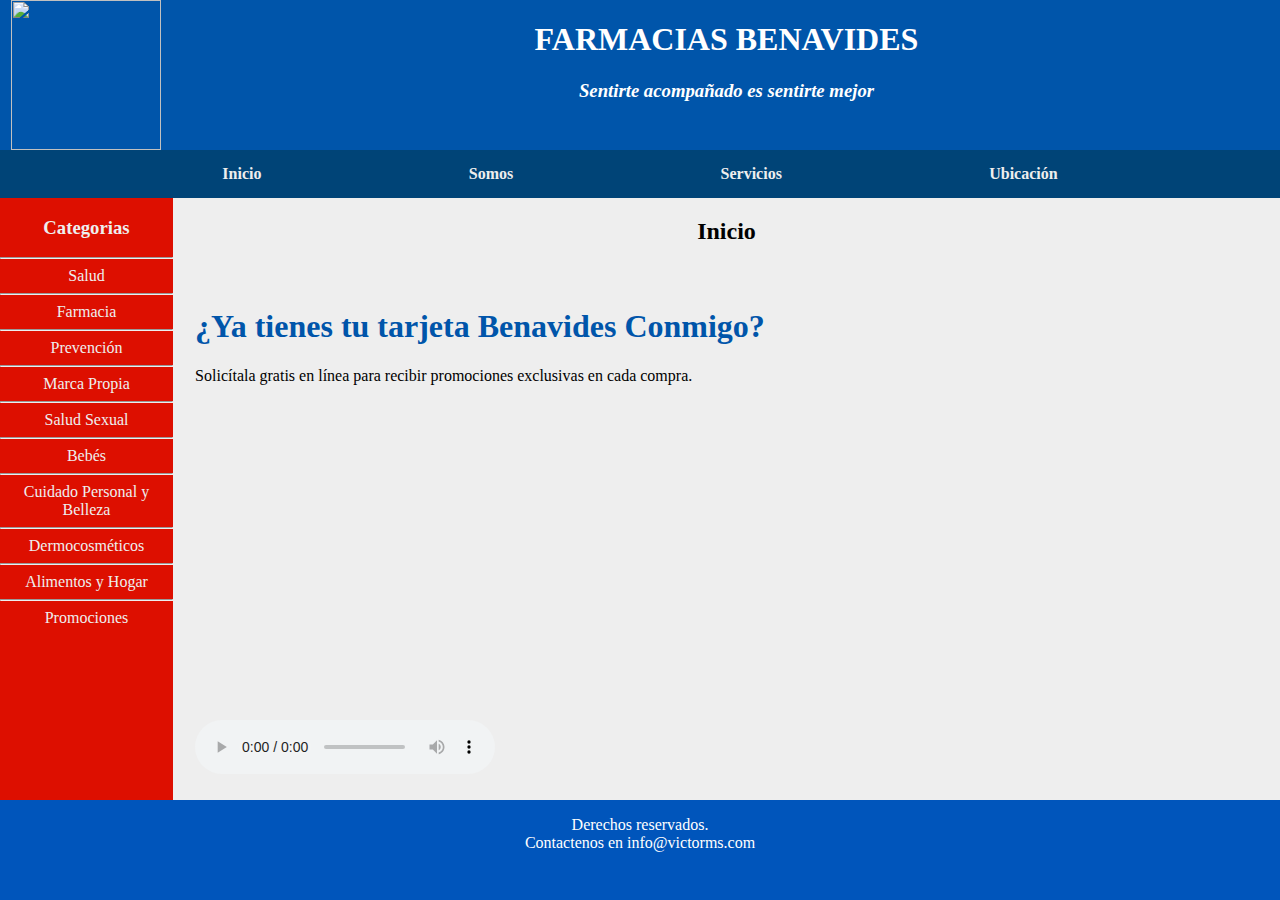
==== index.html @ 2d91c586 "añadiendo br" ====
<!DOCTYPE html>

<head>
    <meta charset="UTF-8">
    <title>Farmacias Benavides | Inicio</title>
    <meta name="description" content="Página extra oficial de Farmacias Benavides">
    <meta name="keywords" content="Farmacia, Benavides">
    <link rel="shortcut icon" href="farmacias_benavides_logo.jpg" type="image/x-icon">
</head>

<body style="margin: 0%;">
    <div id="contenedor" style="display: flex; flex-direction: column;">
        <header style="height: 150px; display: flex;">
            <div id="logo" style="background-color: #0055AA; width: 200px; height: 150px;">
                <center><a href="index.html"><img src="farmacias_benavides_logo.png" width="150px" height="150px"></a>
                </center>
                <!-- Aquí va el logo -->
            </div>
            <div id="slogan" style="background-color: #0055AA; width: 100%; height: 150px;">
                <center>
                    <a href="index.html" style="text-decoration: none;">
                        <h1 style="color: white;">FARMACIAS BENAVIDES</h1>
                    </a>
                    <h3 style="color: white; font-style: oblique;">Sentirte acompañado es sentirte mejor</h3>
                </center>
            </div>
        </header>
        <nav
            style="float: both; background-color: #004477; display: flex; justify-content: space-evenly; padding: 15px;">
            <b><a href="index.html" style="text-decoration: none; color: #EEEEEE;">Inicio</a></b>
            <b><a href="somos.html" style="text-decoration: none; color: #EEEEEE;">Somos</a></b>
            <b><a href="servicios.html" style="text-decoration: none; color: #EEEEEE;">Servicios</a></b>
            <b><a href="ubicacion.html" style="text-decoration: none; color: #EEEEEE;">Ubicación</a></b>
        </nav>
        <div id="principal" style="display: flex;">
            <aside style="background-color: #DD0F00; width: 200px; padding-bottom: 2%;">
                <center>
                    <h3 style="color: #EEEEEE;">Categorias</h3>
                    <hr>
                    <a href="#" style="text-decoration: none; color: #EEEEEE;">Salud</a>
                    <hr>
                    <a href="#" style="text-decoration: none; color: #EEEEEE;">Farmacia</a>
                    <hr>
                    <a href="#" style="text-decoration: none; color: #EEEEEE;">Prevención</a>
                    <hr>
                    <a href="#" style="text-decoration: none; color: #EEEEEE;">Marca Propia</a>
                    <hr>
                    <a href="#" style="text-decoration: none; color: #EEEEEE;">Salud Sexual</a>
                    <hr>
                    <a href="#" style="text-decoration: none; color: #EEEEEE;">Bebés</a>
                    <hr>
                    <a href="#" style="text-decoration: none; color: #EEEEEE;">Cuidado Personal y Belleza</a>
                    <hr>
                    <a href="#" style="text-decoration: none; color: #EEEEEE;">Dermocosméticos</a>
                    <hr>
                    <a href="#" style="text-decoration: none; color: #EEEEEE;">Alimentos y Hogar</a>
                    <hr>
                    <a href="#" style="text-decoration: none; color: #EEEEEE;">Promociones</a>
                </center>
            </aside>
            <section style="background-color: #EEEEEE; width: 100%;">
                <center>
                    <h2>Inicio</h2>
                </center>
                <article style="padding: 2%;">
                    <h1 style="color: #0055AA;">¿Ya tienes tu tarjeta Benavides Conmigo?</h1>
                    <p>Solicítala gratis en línea para recibir promociones exclusivas en cada compra.</p>
                    <iframe width="560" height="315" src="https://www.youtube.com/embed/dw5DSh-E1K8?si=Fbvp0xBXG0191dBk"
                        title="YouTube video player" frameborder="0"
                        allow="accelerometer; autoplay; clipboard-write; encrypted-media; gyroscope; picture-in-picture; web-share"
                        allowfullscreen></iframe>
                    <br>
                    <audio controls autoplay>
                        <source src="Big Time Rush (Tono).mp3" type="audio/mp3"> <br>
                    </audio>
                </article>
            </section>
        </div>
        <footer style="background-color: #0055BB; color: white; width: 100%; height: 100px;">
            <center>
                <p>Derechos reservados.<br>Contactenos en info@victorms.com</p>
            </center>
        </footer>
    </div>
</body>

</html>
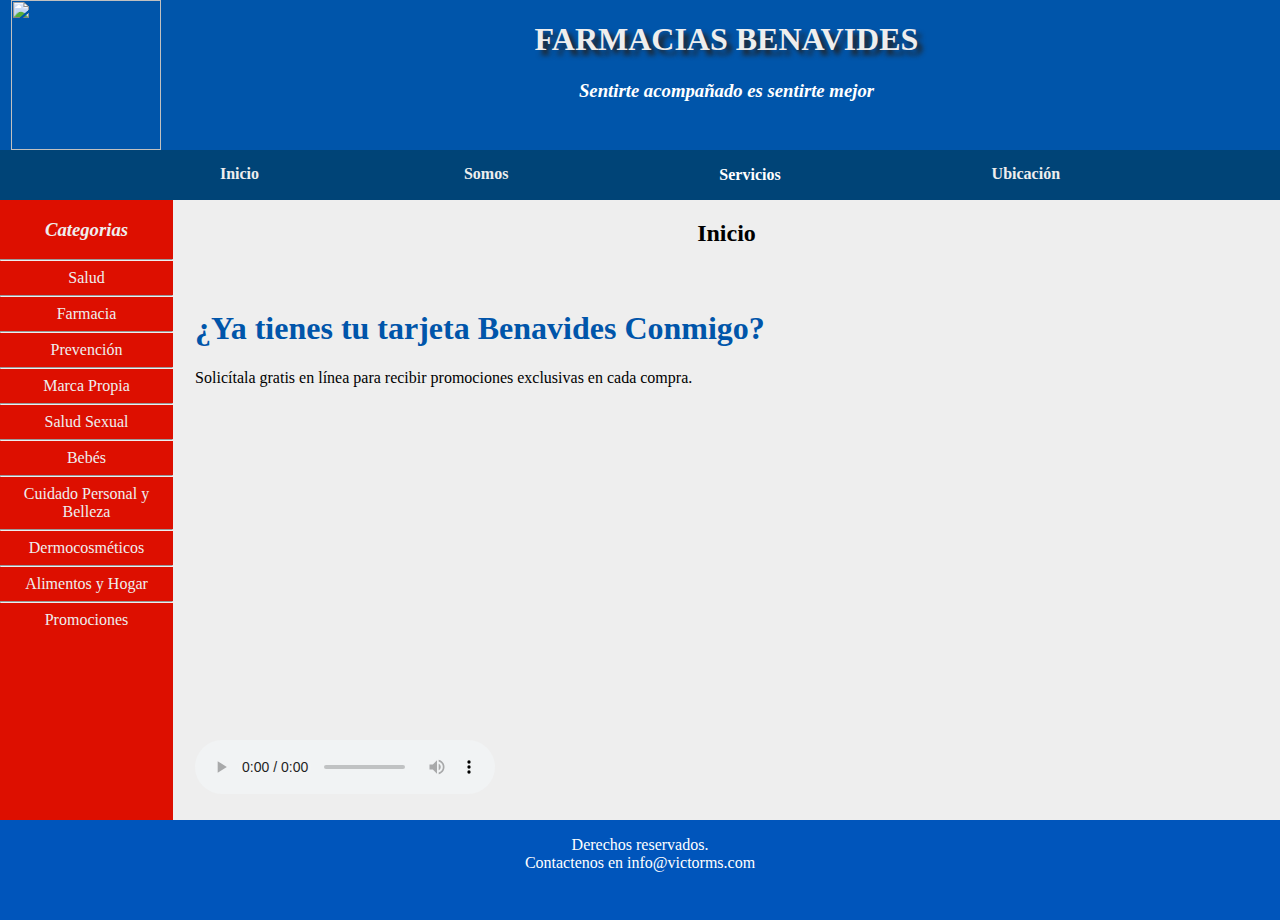
==== commit 3441ad75: "saque barra de menu a otro html" ====
--- a/index.html
+++ b/index.html
@@ -1,87 +1,122 @@
 <!DOCTYPE html>
 
 <head>
-    <meta charset="UTF-8">
-    <title>Farmacias Benavides | Inicio</title>
-    <meta name="description" content="Página extra oficial de Farmacias Benavides">
-    <meta name="keywords" content="Farmacia, Benavides">
-    <link rel="shortcut icon" href="farmacias_benavides_logo.jpg" type="image/x-icon">
+  <meta charset="UTF-8">
+  <title>Farmacias Benavides | Inicio</title>
+  <meta name="description" content="Página extra oficial de Farmacias Benavides">
+  <meta name="keywords" content="Farmacia, Benavides">
+  <link rel="shortcut icon" href="farmacias_benavides_logo.jpg" type="image/x-icon">
+  <link rel="stylesheet" href="harry.css">
 </head>
 
-<body style="margin: 0%;">
-    <div id="contenedor" style="display: flex; flex-direction: column;">
-        <header style="height: 150px; display: flex;">
-            <div id="logo" style="background-color: #0055AA; width: 200px; height: 150px;">
-                <center><a href="index.html"><img src="farmacias_benavides_logo.png" width="150px" height="150px"></a>
-                </center>
-                <!-- Aquí va el logo -->
-            </div>
-            <div id="slogan" style="background-color: #0055AA; width: 100%; height: 150px;">
-                <center>
-                    <a href="index.html" style="text-decoration: none;">
-                        <h1 style="color: white;">FARMACIAS BENAVIDES</h1>
-                    </a>
-                    <h3 style="color: white; font-style: oblique;">Sentirte acompañado es sentirte mejor</h3>
-                </center>
-            </div>
-        </header>
-        <nav
-            style="float: both; background-color: #004477; display: flex; justify-content: space-evenly; padding: 15px;">
-            <b><a href="index.html" style="text-decoration: none; color: #EEEEEE;">Inicio</a></b>
-            <b><a href="somos.html" style="text-decoration: none; color: #EEEEEE;">Somos</a></b>
-            <b><a href="servicios.html" style="text-decoration: none; color: #EEEEEE;">Servicios</a></b>
-            <b><a href="ubicacion.html" style="text-decoration: none; color: #EEEEEE;">Ubicación</a></b>
-        </nav>
-        <div id="principal" style="display: flex;">
-            <aside style="background-color: #DD0F00; width: 200px; padding-bottom: 2%;">
-                <center>
-                    <h3 style="color: #EEEEEE;">Categorias</h3>
-                    <hr>
-                    <a href="#" style="text-decoration: none; color: #EEEEEE;">Salud</a>
-                    <hr>
-                    <a href="#" style="text-decoration: none; color: #EEEEEE;">Farmacia</a>
-                    <hr>
-                    <a href="#" style="text-decoration: none; color: #EEEEEE;">Prevención</a>
-                    <hr>
-                    <a href="#" style="text-decoration: none; color: #EEEEEE;">Marca Propia</a>
-                    <hr>
-                    <a href="#" style="text-decoration: none; color: #EEEEEE;">Salud Sexual</a>
-                    <hr>
-                    <a href="#" style="text-decoration: none; color: #EEEEEE;">Bebés</a>
-                    <hr>
-                    <a href="#" style="text-decoration: none; color: #EEEEEE;">Cuidado Personal y Belleza</a>
-                    <hr>
-                    <a href="#" style="text-decoration: none; color: #EEEEEE;">Dermocosméticos</a>
-                    <hr>
-                    <a href="#" style="text-decoration: none; color: #EEEEEE;">Alimentos y Hogar</a>
-                    <hr>
-                    <a href="#" style="text-decoration: none; color: #EEEEEE;">Promociones</a>
-                </center>
-            </aside>
-            <section style="background-color: #EEEEEE; width: 100%;">
-                <center>
-                    <h2>Inicio</h2>
-                </center>
-                <article style="padding: 2%;">
-                    <h1 style="color: #0055AA;">¿Ya tienes tu tarjeta Benavides Conmigo?</h1>
-                    <p>Solicítala gratis en línea para recibir promociones exclusivas en cada compra.</p>
-                    <iframe width="560" height="315" src="https://www.youtube.com/embed/dw5DSh-E1K8?si=Fbvp0xBXG0191dBk"
-                        title="YouTube video player" frameborder="0"
-                        allow="accelerometer; autoplay; clipboard-write; encrypted-media; gyroscope; picture-in-picture; web-share"
-                        allowfullscreen></iframe>
-                    <br>
-                    <audio controls autoplay>
-                        <source src="Big Time Rush (Tono).mp3" type="audio/mp3"> <br>
-                    </audio>
-                </article>
-            </section>
-        </div>
-        <footer style="background-color: #0055BB; color: white; width: 100%; height: 100px;">
-            <center>
-                <p>Derechos reservados.<br>Contactenos en info@victorms.com</p>
-            </center>
-        </footer>
+<script>
+  function includeHTML() {
+    var z, i, elmnt, file, xhttp;
+    /*loop through a collection of all HTML elements:*/
+    z = document.getElementsByTagName("*");
+    for (i = 0; i < z.length; i++) {
+      elmnt = z[i];
+      /*search for elements with a certain attribute:*/
+      file = elmnt.getAttribute("w3-include-html");
+      if (file) {
+        /*make an HTTP request using the attribute value as the file name:*/
+        xhttp = new XMLHttpRequest();
+        xhttp.onreadystatechange = function () {
+          if (this.readyState == 4) {
+            if (this.status == 200) { elmnt.innerHTML = this.responseText; }
+            if (this.status == 404) { elmnt.innerHTML = "Page not found."; }
+            /*remove the attribute, and call this function once more:*/
+            elmnt.removeAttribute("w3-include-html");
+            includeHTML();
+          }
+        }
+        xhttp.open("GET", file, true);
+        xhttp.send();
+        /*exit the function:*/
+        return;
+      }
+    }
+  };
+
+</script>
+
+<body>
+  <div id="contenedor">
+    <header>
+      <div id="logo">
+        <center><a href="index.html"><img src="farmacias_benavides_logo.png" width="150px" height="150px"></a>
+        </center>
+        <!-- Aquí va el logo -->
+      </div>
+      <div id="slogan">
+        <center>
+          <a href="index.html">
+            <h1 id="titulo">FARMACIAS BENAVIDES</h1>
+          </a>
+          <h3>Sentirte acompañado es sentirte mejor</h3>
+        </center>
+      </div>
+    </header>
+    <nav>
+      <div w3-include-html="menu.html"></div>
+    </nav>
+    <div id="principal">
+      <aside style="background-color: #DD0F00; width: 200px; padding-bottom: 2%;">
+        <center>
+          <h3 style="color: #EEEEEE;">Categorias</h3>
+          <hr>
+          <a href="#">Salud</a>
+          <hr>
+          <a href="#">Farmacia</a>
+          <hr>
+          <a href="#">Prevención</a>
+          <hr>
+          <a href="#">Marca Propia</a>
+          <hr>
+          <a href="#">Salud Sexual</a>
+          <hr>
+          <a href="#">Bebés</a>
+          <hr>
+          <a href="#">Cuidado Personal y Belleza</a>
+          <hr>
+          <a href="#">Dermocosméticos</a>
+          <hr>
+          <a href="#">Alimentos y Hogar</a>
+          <hr>
+          <a href="#">Promociones</a>
+        </center>
+      </aside>
+      <section>
+        <center>
+          <h2>Inicio</h2>
+        </center>
+        <article>
+          <h1 id="frase">¿Ya tienes tu tarjeta Benavides Conmigo?</h1>
+          <p>Solicítala gratis en línea para recibir promociones exclusivas en cada compra.</p>
+          <div class="transicion"><iframe width="560" height="315"
+              src="https://www.youtube.com/embed/dw5DSh-E1K8?si=Fbvp0xBXG0191dBk" title="YouTube video player"
+              frameborder="0"
+              allow="accelerometer; autoplay; clipboard-write; encrypted-media; gyroscope; picture-in-picture; web-share"
+              allowfullscreen></iframe></div>
+          <br>
+          <audio controls autoplay>
+            <source src="Big Time Rush (Tono).mp3" type="audio/mp3">
+          </audio>
+          <!-- <div class="transicion">Soy un div</div> -->
+        </article>
+      </section>
     </div>
+    <footer>
+      <center>
+        <p>Derechos reservados.<br>Contactenos en info@victorms.com</p>
+      </center>
+    </footer>
+  </div>
+  <script>
+    includeHTML();
+  </script>
+
+
 </body>
 
 </html>--- a/harry.css
+++ b/harry.css
@@ -0,0 +1,159 @@
+body {
+    margin: 0%;
+}
+
+#contenedor {
+    display: flex;
+    flex-direction: column;
+}
+
+header {
+    height: 150px;
+    display: flex;
+}
+
+#logo {
+    background-color: #0055AA;
+    width: 200px;
+    height: 150px;
+}
+
+#slogan {
+    background-color: #0055AA;
+    width: 100%;
+    height: 150px;
+}
+
+a {
+    text-decoration: none;
+    color: #EEEEEE;
+}
+
+h3 {
+    color: white;
+    font-style: oblique;
+}
+
+#navegacion {
+    float: both;
+    background-color: #004477;
+    display: flex;
+    justify-content: space-evenly;
+    padding: 15px;
+}
+
+#principal {
+    display: flex;
+}
+
+section {
+    background-color: #EEEEEE;
+    width: 100%;
+}
+
+article {
+    padding: 2%;
+}
+
+#frase {
+    color: #0055AA;
+}
+
+footer {
+    background-color: #0055BB;
+    color: white;
+    width: 100%;
+    height: 100px;
+}
+
+/* Transiciones */
+
+div.transicion {
+    /* width: 100px;
+    height: 100px;
+    background: red;
+    -webkit-transition: width 2s, height 2s, -webkit-transform 2s;
+    /* For Safari*/
+    transition: width 8s, height 8s, transform 8s;
+}
+
+div:hover.transicion {
+    /* font-size: 24px;
+    color: white;
+    width: 300px;
+    height: 300px; */
+    -webkit-transform: rotate(360deg);
+    /* Chrome, Safari, Opera */
+    transform: rotate(360deg);
+}
+
+#titulo {
+    text-shadow: 5px 5px 5px #222222;
+}
+
+/* Menú */
+
+.navbar {
+    overflow: hidden;
+    background-color: #333;
+    /*Aquí puedes cambiar el color de fondo de tu menú*/
+}
+
+.navbar a {
+    float: left;
+    font-size: 16px;
+    color: white;
+    /*Aquí puedes cambiar el color de letra de los links sin subopciones (Home y News) */
+    text-align: center;
+    padding: 14px 16px;
+    text-decoration: none;
+}
+
+.dropdown {
+    float: left;
+    overflow: hidden;
+}
+
+.dropdown .dropbtn {
+    font-size: 16px;
+    border: none;
+    outline: none;
+    color: white;
+    /*Aquí puedes cambiar el color de letra del link que tiene menú (dropdown)*/
+    /* padding: 14px 16px; */
+    background-color: inherit;
+    font-family: inherit;
+    margin: 0;
+}
+
+.navbar a:hover,
+.dropdown:hover .dropbtn {
+    background-color: red;
+    cursor: pointer;
+}
+
+.dropdown-content {
+    display: none;
+    position: absolute;
+    background-color: #f9f9f9;
+    min-width: 160px;
+    box-shadow: 0px 8px 16px 0px rgba(0, 0, 0, 0.2);
+    z-index: 1;
+}
+
+.dropdown-content a {
+    float: none;
+    color: black;
+    padding: 12px 16px;
+    text-decoration: none;
+    display: block;
+    text-align: left;
+}
+
+.dropdown-content a:hover {
+    background-color: #ddd;
+}
+
+.dropdown:hover .dropdown-content {
+    display: block;
+}